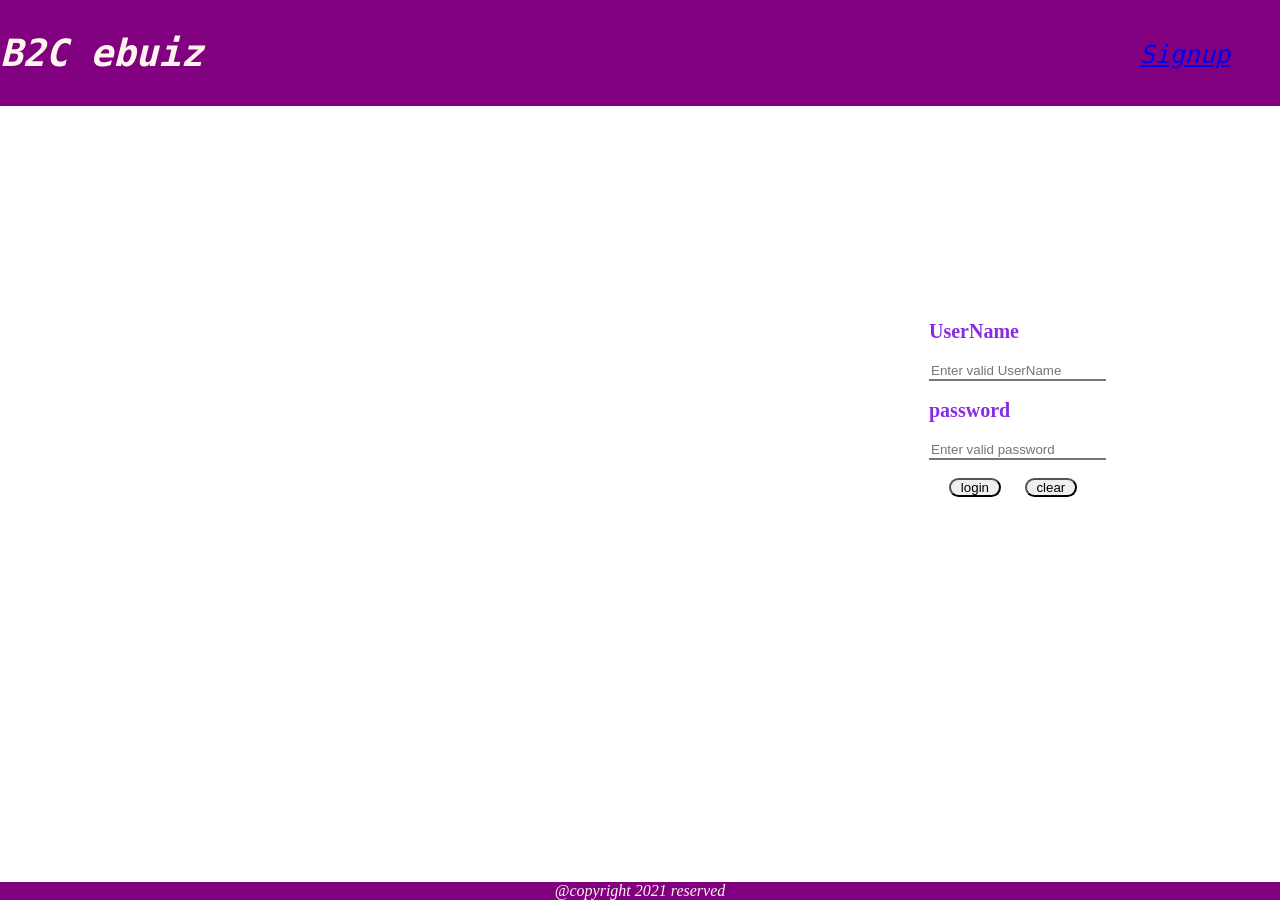
==== index.html @ 149da3b1 "Rename index.html.html to index.html" ====
<!doctype html>
    <html style="background-image: url(B2C.jpg);background-size: 100%;">
    
     <head>
        <link rel="stylesheet" href="logreg.css">
        <title> Registration Form </title>
        <style>
          
                }
                table{
                
                    position:absolute;
                    left: 900px;
                    top: 100px;
                }
                a{
                    position: absolute;
                    right: 50px;
                    top: 40px;
                }
        
                label{
                    color:blueviolet;
                    font-size:20px;
                }
                form{
                     position: absolute;
                     top: 30%;
                     right: 10%;
                     padding: 50px;
                }
                input{
                    border-top: none;
                    border-left: none;
                    border-right: none;
                    width: 100%;
                    background-color: transparent;
                }
                button{
                    width: 30%;
                    padding: 0 5px 0 5px;
                    margin-left: 20px;
                    border-radius: 10px;
                }
             </style>
             <script type="text/javascript" src="func.js">

            </script>
     </head >
   <body>
   <header><h2>B2C ebuiz</h2>
    <a href="#">Signup</a>
   </header>
   <p id="resp" style="margin-top: 5cm;margin-left: 25cm;color: red;"></p>    
    <form> 
      
    <label><b>UserName </b></label><br><br>
    <input UserName="Enter_valid_UserName" type="text" placeholder="Enter valid UserName" id="uName"><br><br>       
    <label><b> password </b></label><br><br> 
    <input Password="Enter_valid_password" type="text" placeholder="Enter valid password" id="pass"><br><br>     
    
    <button type="button" onclick="validateLogIn()" value="login" >login</button>
    <button  type="reset">clear</button>
</form>

<footer>
   <center> @copyright  2021 reserved</center>
   </footer>
   </body>
</html>
---- logreg.css ----
header{
 position:fixed;
  left:0%;
 right:0%;
 top:0px;
 background-color:purple; 
 width :100%;
 font-size: 25px;
 font-style: italic;
 font-family: monospace;
 color: seashell;
}

footer{
    position:fixed;
    left:0%;
    bottom:0px;
    width: 100%;
    background-color:purple;
    text-size-adjust: 30px;
    font-style: italic;
    color: seashell;
}
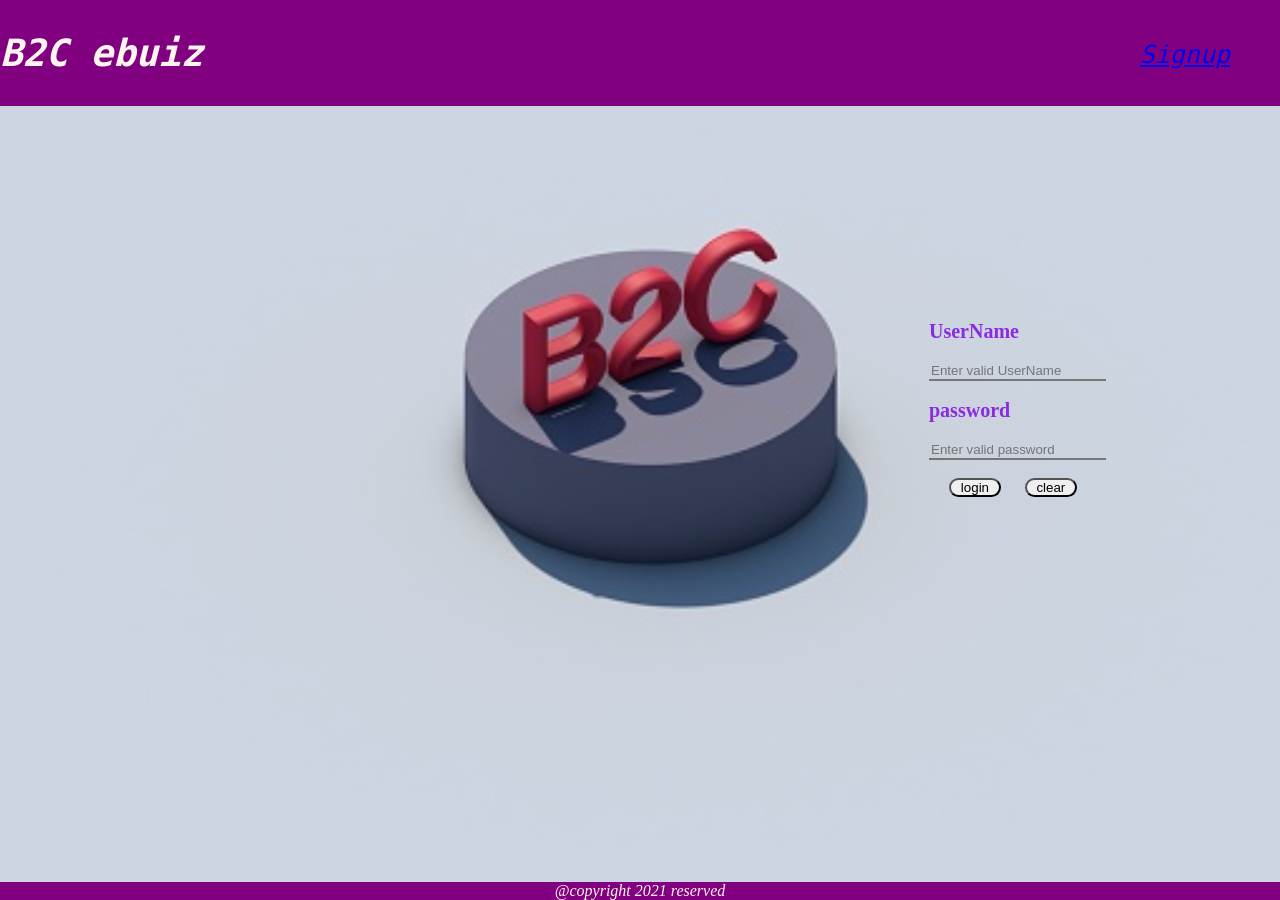
==== commit d5115dbb: "Log" ====
--- a/index.html
+++ b/index.html
@@ -1,5 +1,5 @@
 <!doctype html>
-    <html style="background-image: url(B2C.jpg);background-size: 100%;">
+    <html style="background-image: url(b2c.jpg);background-size: 100%;">
     
      <head>
         <link rel="stylesheet" href="logreg.css">
